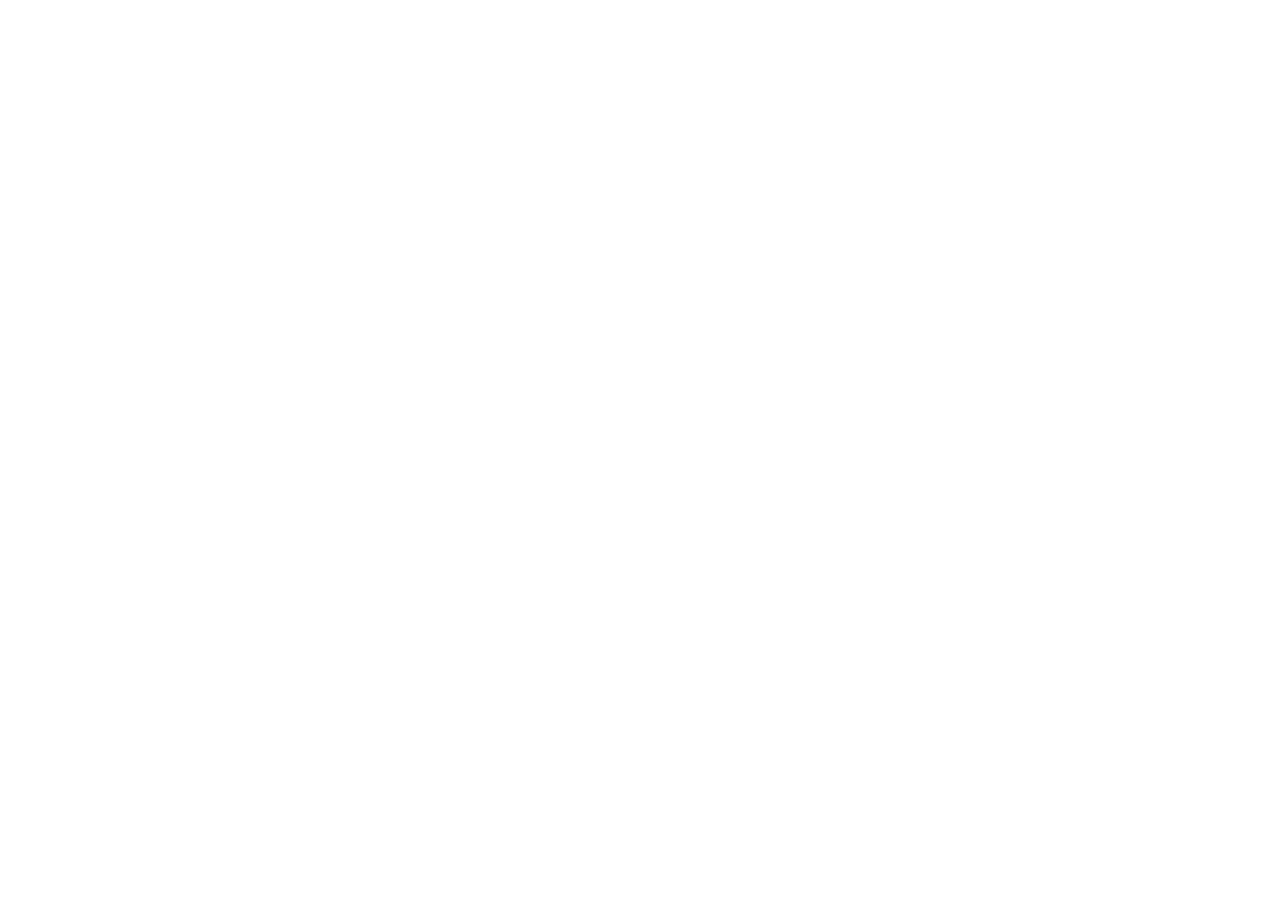
==== index.html @ a872ddc3 "file added" ====
<!DOCTYPE html>
<html lang="en">
<head>
    <meta charset="UTF-8">
    <meta name="viewport" content="width=device-width, initial-scale=1.0">
    <title>Counter</title>
</head>
<body>
    
</body>
</html>
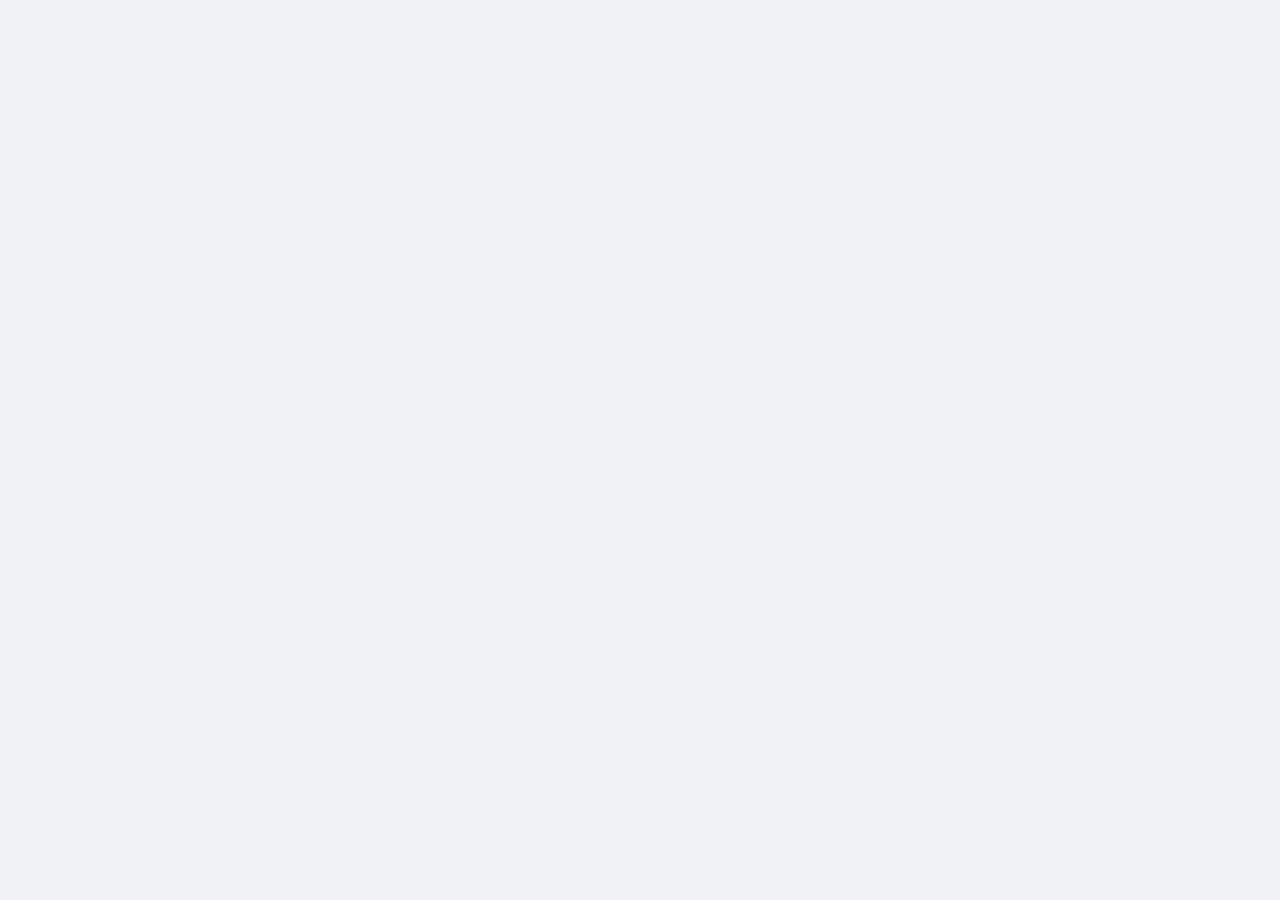
==== commit f7b1b982: "JSX and css added" ====
--- a/index.html
+++ b/index.html
@@ -4,8 +4,16 @@
     <meta charset="UTF-8">
     <meta name="viewport" content="width=device-width, initial-scale=1.0">
     <title>Counter</title>
+    <link rel="stylesheet" href="style.css">
 </head>
 <body>
-    
+    <div id="root"></div>
+    <script src="https://unpkg.com/react@18/umd/react.development.js" crossorigin></script>
+    <script src="https://unpkg.com/react-dom@18/umd/react-dom.development.js" crossorigin></script>
+    <script src="like_button.js"></script>
+    <script src="https://unpkg.com/@babel/standalone/babel.min.js"></script>
+    <script src="increment.js"></script>
+
+    <script type="text/babel" src="Increment.js"></script>
 </body>
 </html>--- a/style.css
+++ b/style.css
@@ -0,0 +1,77 @@
+*,
+*:before,
+*:after {
+  box-sizing: border-box;
+  margin: 0;
+  padding: 0;
+  font-family: -apple-system, BlinkMacSystemFont, "Segoe UI", Roboto, Oxygen,
+    Ubuntu, Cantarell, "Open Sans", "Helvetica Neue", sans-serif;
+  color: #313231;
+}
+
+h1 {
+  font-size: 4rem;
+}
+
+#root {
+  background-color: #f0f2f5;
+  height: 100vh;
+  display: flex;
+  align-items: center;
+  justify-content: center;
+}
+.container {
+  background-color: #f0f2f5;
+  height: 100vh;
+  display: flex;
+  align-items: center;
+  justify-content: center;
+}
+
+@media (max-width: 800px) {
+  #root {
+    flex-direction: column;
+  }
+  .container {
+    flex-direction: column;
+  }
+}
+
+#root > div {
+  width: 100%;
+  background-color: #fff;
+  height: 200px;
+  border-radius: 5px;
+  box-shadow: 0 1px 2px #f5f5f5;
+  padding: 20px 10px;
+  text-align: center;
+  margin: 5px;
+}
+
+.container > div {
+  width: 100%;
+  background-color: #fff;
+  height: 200px;
+  border-radius: 5px;
+  box-shadow: 0 1px 2px #f5f5f5;
+  padding: 20px 10px;
+  text-align: center;
+  margin: 5px;
+}
+
+button {
+  background-color: #2660ac;
+  font-size: 1.5rem;
+  color: #fff;
+  border: 0;
+  border-radius: 3px;
+  width: 150px;
+  padding: 10px;
+  box-shadow: 0 1px 2px #929191;
+  outline: 0;
+  margin-top: 20px;
+}
+
+.container {
+  background-color: #f0f2f5 !important;
+}